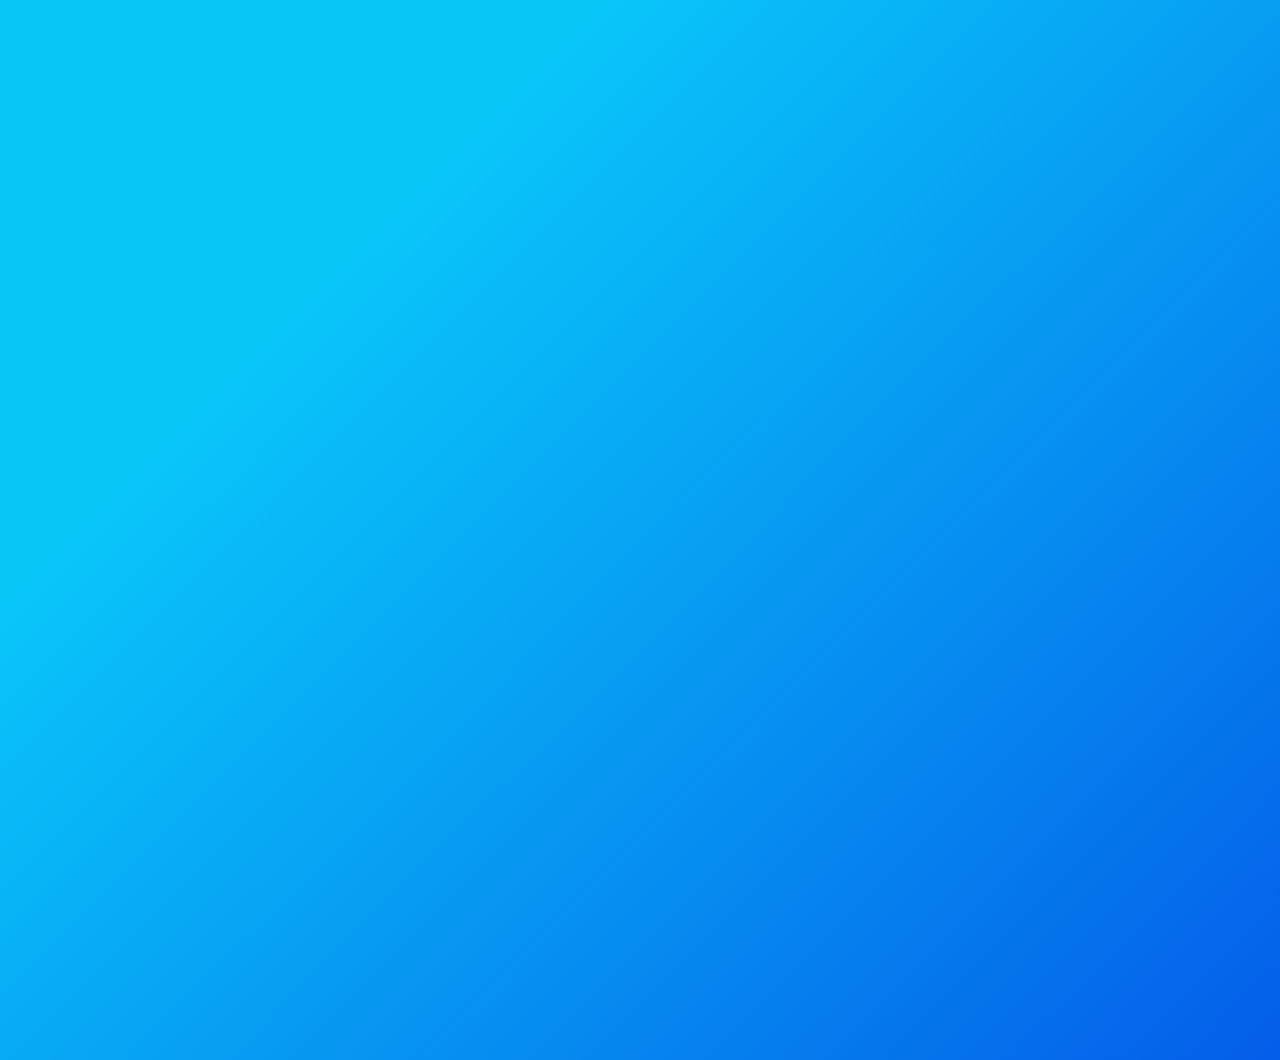
==== zadnie_4_Wstęp_CSS/index.html @ 187a51a6 "Add files via upload" ====
<!DOCTYPE html>
<html lang="pl">
    <head>
        <meta charset="UTF-8" />
        <meta http-equiv="X-UA-Compatible" content="IE=edge" />
        <meta name="viewport" content="width=device-width, initial-scale=1.0" />
        <link
            href="https://fonts.googleapis.com/css2?family=Montserrat:wght@100;400;700&display=swap"
            rel="stylesheet"
        />
        <link rel="stylesheet" href="style.css" />
        <title>MMC School</title>
    </head>
    <body>

    </body>
</html>
---- zadnie_4_Wstęp_CSS/style.css ----
* {
    box-sizing: border-box;
    margin: 0;
    padding: 0;
}
 
body {
    margin: 80px;
    font-size: 36px;
    height: 100vh;
    font-family: 'Montserrat', sans-serif;
    background-color: #045de9;
    background-image: linear-gradient(315deg, #045de9 0%, #09c6f9 74%);
}
 
table {
    border-spacing: 0;
}
 
table,
td,
th {
    border: 1px solid black;
}
 
td,
th {
    padding: 5px 20px;
}
 
thead {
    background-color: tomato;
}
 
tbody {
    background-color: #fff;
}
 
tfoot {
    background-color: royalblue;
}
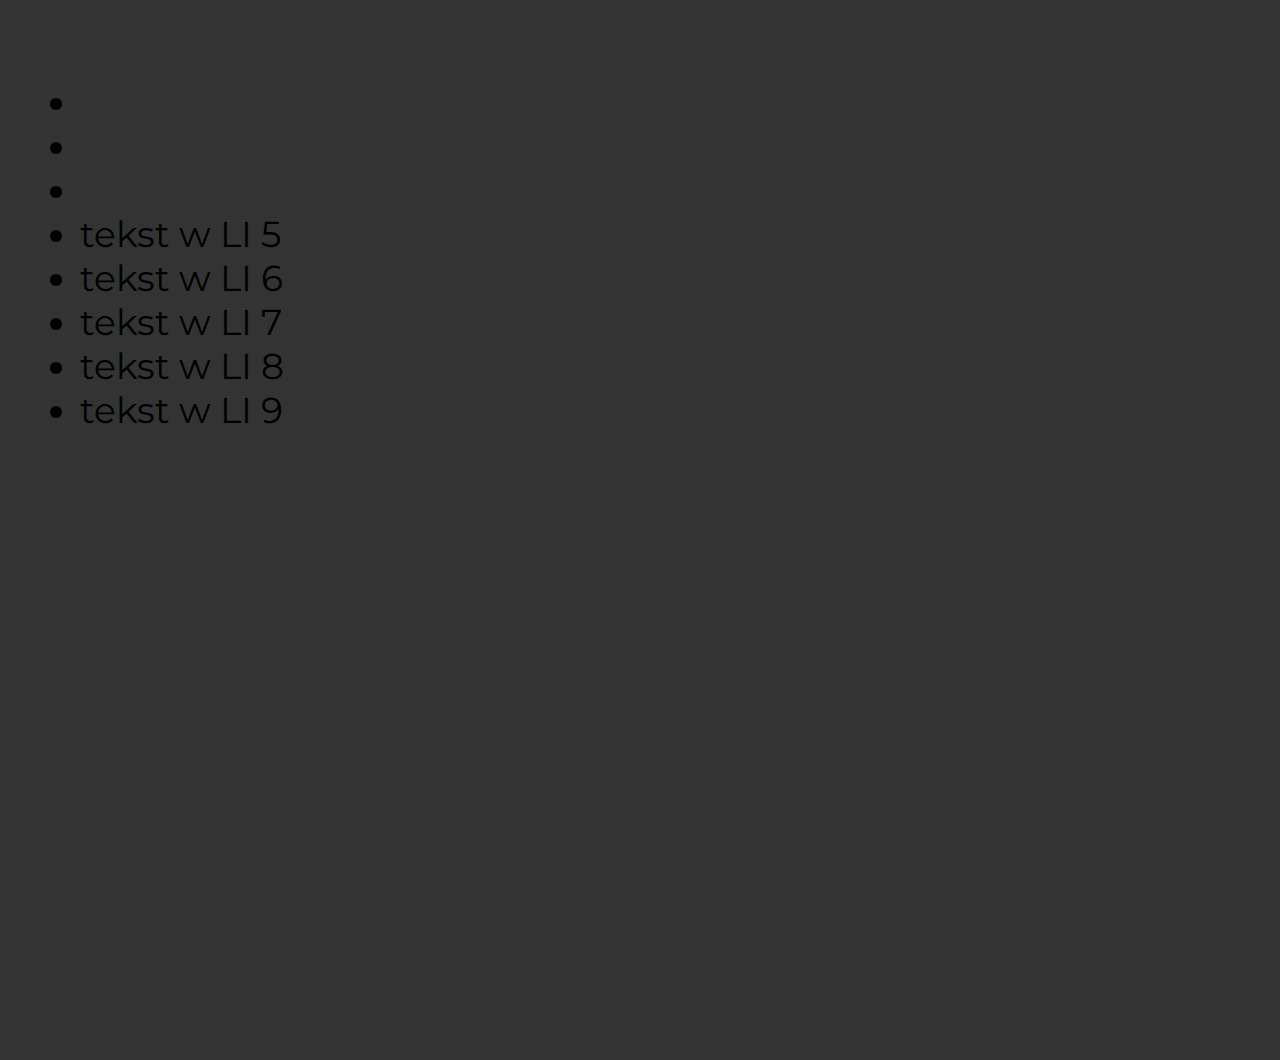
==== commit c3a5c08d: "Dodane zadanie" ====
--- a/zadnie_4_Wstęp_CSS/index.html
+++ b/zadnie_4_Wstęp_CSS/index.html
@@ -4,14 +4,36 @@
         <meta charset="UTF-8" />
         <meta http-equiv="X-UA-Compatible" content="IE=edge" />
         <meta name="viewport" content="width=device-width, initial-scale=1.0" />
+        <link rel="stylesheet" href="./css/style.css" />
         <link
             href="https://fonts.googleapis.com/css2?family=Montserrat:wght@100;400;700&display=swap"
             rel="stylesheet"
         />
-        <link rel="stylesheet" href="style.css" />
-        <title>MMC School</title>
+        <title>Ćwiczenia </title>
+        
+
     </head>
     <body>
+        <!-- div>ul>li*3 -->
+<div>
+    <ul>
+        <li></li>
+        <li></li>
+        <li></li>
+    </ul>
+</div>
+<!-- div+p+p -->
+<div></div>
+<p></p>
+<p></p>
+
+<ul>
+    <li>tekst w LI 5</li>
+    <li>tekst w LI 6</li>
+    <li>tekst w LI 7</li>
+    <li>tekst w LI 8</li>
+    <li>tekst w LI 9</li>
+</ul>
 
     </body>
 </html> --- a/zadnie_4_Wstęp_CSS/css/style.css
+++ b/zadnie_4_Wstęp_CSS/css/style.css
@@ -0,0 +1,20 @@
+* {
+    box-sizing: border-box;
+    margin: 0;
+    padding: 0;
+}
+ 
+body {
+    margin: 80px;
+    font-size: 36px;
+    height: 100vh;
+    font-family: 'Montserrat', sans-serif;
+    background-color: #333;
+
+}
+
+p{
+    color:blueviolet;
+    font-size: 40px;
+}   
+
